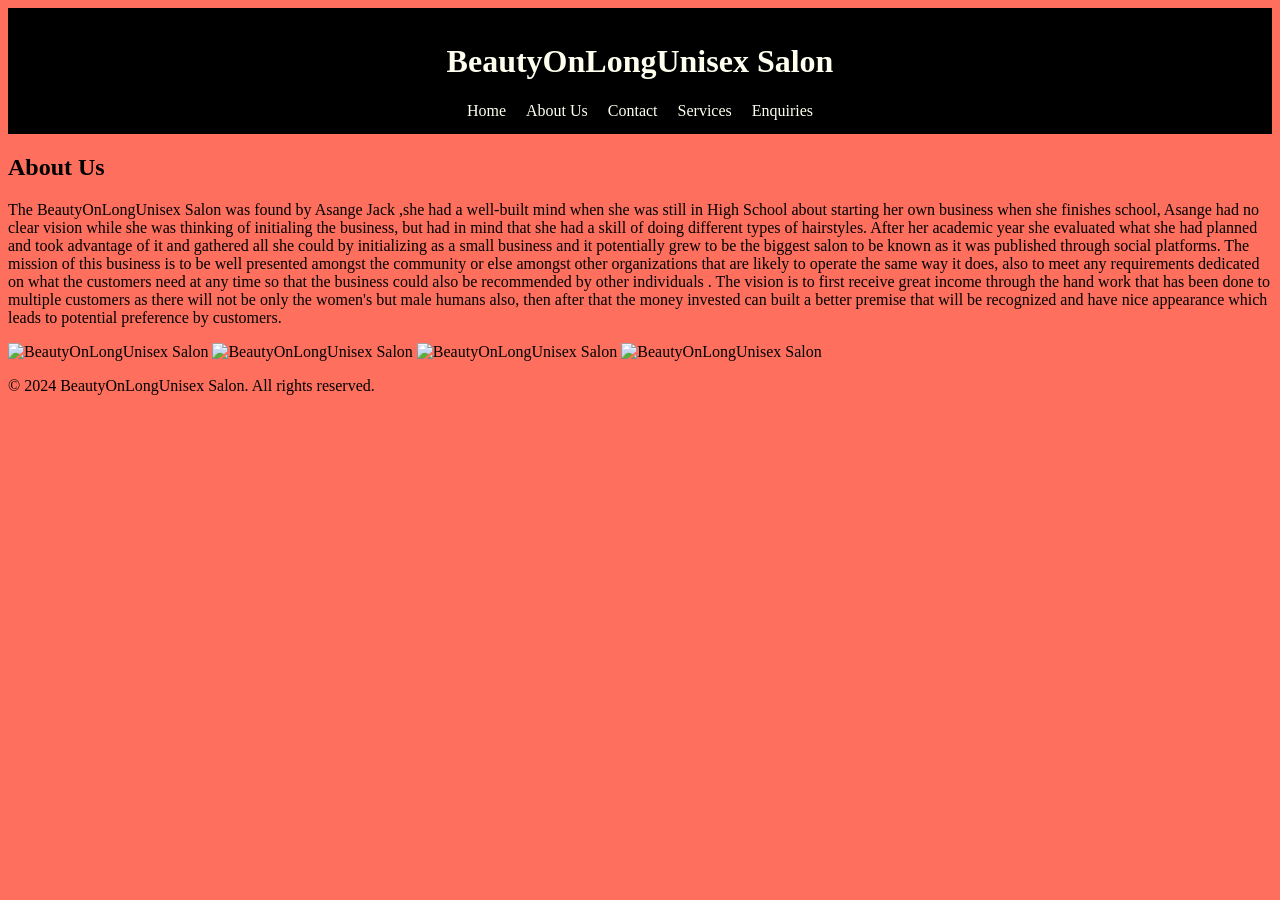
==== about.html @ 1f9258c6 "just added the opening hours and the address of the salon" ====
<!DOCTYPE html>
<html lang="en">
<head>
    <meta charset="UTF-8">
    <meta name="viewport" content="width=device-width, initial-scale=1.0">
    <title>About Us</title>
    <link rel ="stylesheet" href="Css/about.css">
</head>
<body>
    <header>
        <h1>BeautyOnLongUnisex Salon</h1>
        <nav>
            <ul>
                <li><a href="index.html">Home</a></li>
                <li><a href="about.html">About Us</a></li>
                <li><a href="contact.html">Contact</a></li>
                <li><a href="services.html">Services</a></li>
                <li><a href="enquries.html">Enquiries</a></li>
            </ul>
        </nav>
    </header>
    <main>
        <section>
            <h2>About Us</h2>
            <p>The BeautyOnLongUnisex Salon was found by Asange Jack ,she had a well-built mind when she was still in High School about starting her own business when she finishes school,
                 Asange had no clear vision while she was thinking of initialing the business,
                 but had in mind that she had a skill of doing different types of hairstyles.
                 After her academic year she evaluated what she had planned and took advantage of it and gathered all she could by initializing as a small business and it potentially grew to be the biggest salon to be known as it was published through social platforms. 
                 The mission of this business is to be well presented amongst the community or else amongst other organizations that are likely to operate the same way it does, 
                also to meet any requirements dedicated on what the customers need at any time so that the business could also be recommended by other individuals .
                The vision is to first receive great income through the hand work that has been done to multiple customers as there will not be only the women's but male humans also,
                 then after that the money invested can built a better premise that will be recognized and have nice appearance which leads to potential preference by customers.</p>
        </section>
    </main>
    <img src="C:\Users\39265\OneDrive\Desktop\Project_1\Images\Close-up of professional hair cutting and styling tools, scissors, combs, brushes, hair dryer, styling products arranged aesthetically, salon equipment, clean and professional presentation (1).jpg" alt="BeautyOnLongUnisex Salon" width="300" height="300">
    <img src="C:\Users\39265\OneDrive\Desktop\Project_1\Images\Close-up of professional hair cutting and styling tools, scissors, combs, brushes, hair dryer, styling products arranged aesthetically, salon equipment, clean and professional presentation.jpg" alt="BeautyOnLongUnisex Salon" width="300" height="300">
    <img src="C:\Users\39265\OneDrive\Desktop\Project_1\Images\pexels-artbovich-7750108.jpg" alt="BeautyOnLongUnisex Salon" width="350" height="300">
    <img src="C:\Users\39265\OneDrive\Desktop\Project_1\Images\pexels-sie7e-29189823.jpg" alt="BeautyOnLongUnisex Salon" width="300" height="320">
    <footer>
        <p>&copy; 2024 BeautyOnLongUnisex Salon. All rights reserved.</p>
    </footer>
</body>
</html>
---- Css/about.css ----
header{
    text-align: center;
    background-color: black;
    padding: 14px;
    position: sticky;
    z-index: 1000;
    top:0;
}
h1 {
    color: #FFFFF0;
}

ul{
    display: flex;          
    list-style-type: none;  
    padding: 0;             
    margin: 0;
    gap: 20px;
}

a:hover{
    color:#D4AF37;
    cursor: pointer;

}
a:link{

    color: #FFFFF0;
    text-decoration: none;
}

a:visited{
    color: #FFFFF0;
    
}

nav{
    display: flex;
    justify-content: center;
    background-color: transparent;
            border-bottom: #D4AF37;}


    body{background-color: #FE6F5E
    }
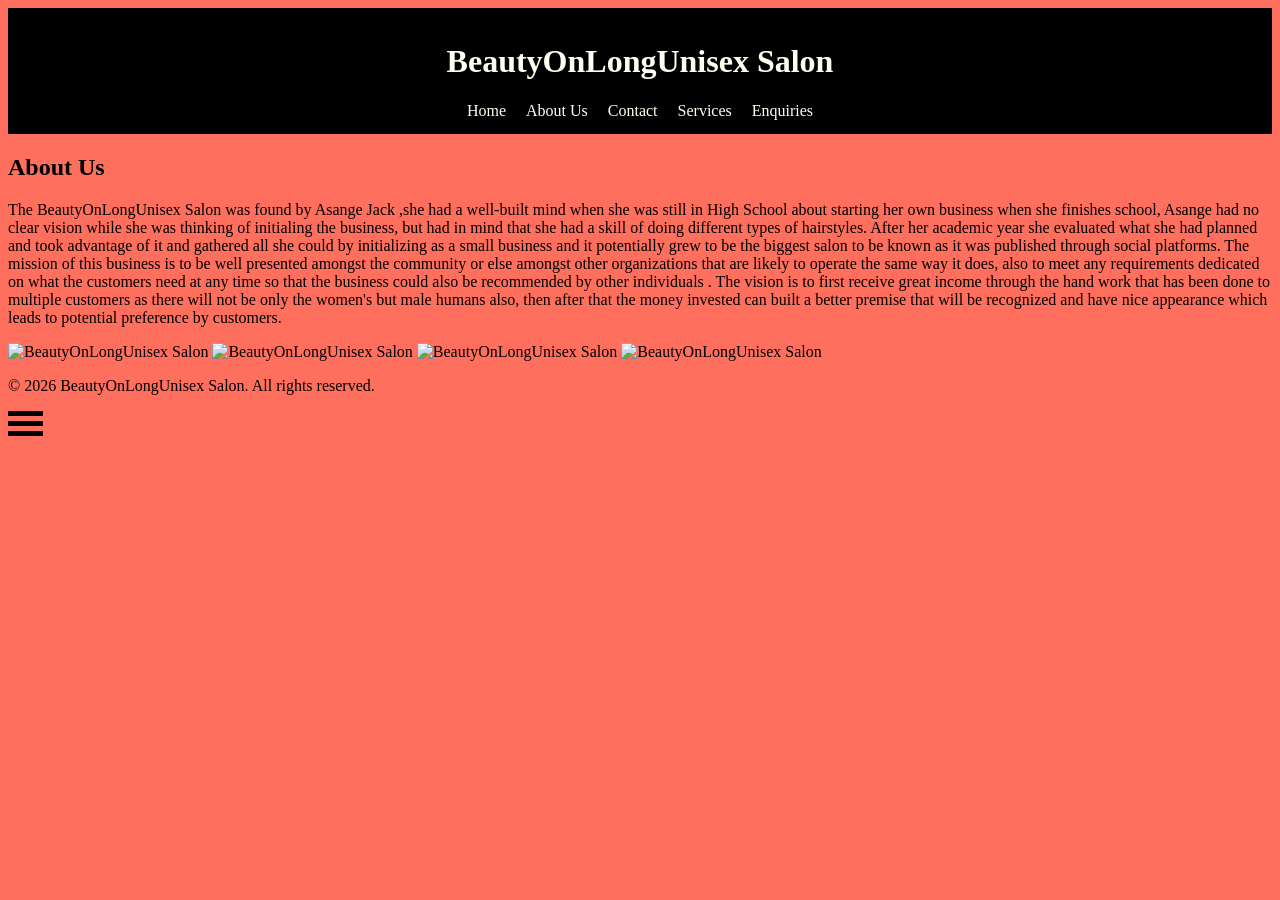
==== commit 29fc1acb: "added my own styling of the three lines on the bottom of each page" ====
--- a/about.html
+++ b/about.html
@@ -37,7 +37,30 @@
     <img src="C:\Users\39265\OneDrive\Desktop\Project_1\Images\pexels-artbovich-7750108.jpg" alt="BeautyOnLongUnisex Salon" width="350" height="300">
     <img src="C:\Users\39265\OneDrive\Desktop\Project_1\Images\pexels-sie7e-29189823.jpg" alt="BeautyOnLongUnisex Salon" width="300" height="320">
     <footer>
-        <p>&copy; 2024 BeautyOnLongUnisex Salon. All rights reserved.</p>
+        <p>&copy; 2026 BeautyOnLongUnisex Salon. All rights reserved.</p>
     </footer>
 </body>
+</html>
+
+<!DOCTYPE html>
+<html lang="en">
+<head>
+    <meta charset="UTF-8">
+    <meta name="viewport" content="width=device-width, initial-scale=1">
+    <title>style</title>
+  <style>
+    div {
+        width: 35px;
+        height: 5px;
+        background-color: black;
+        margin: 5px 0;
+    }
+  </style>
+</head>
+<body>
+    <div></div>
+    <div></div>
+    <div></div>
+    
+</body>
 </html>
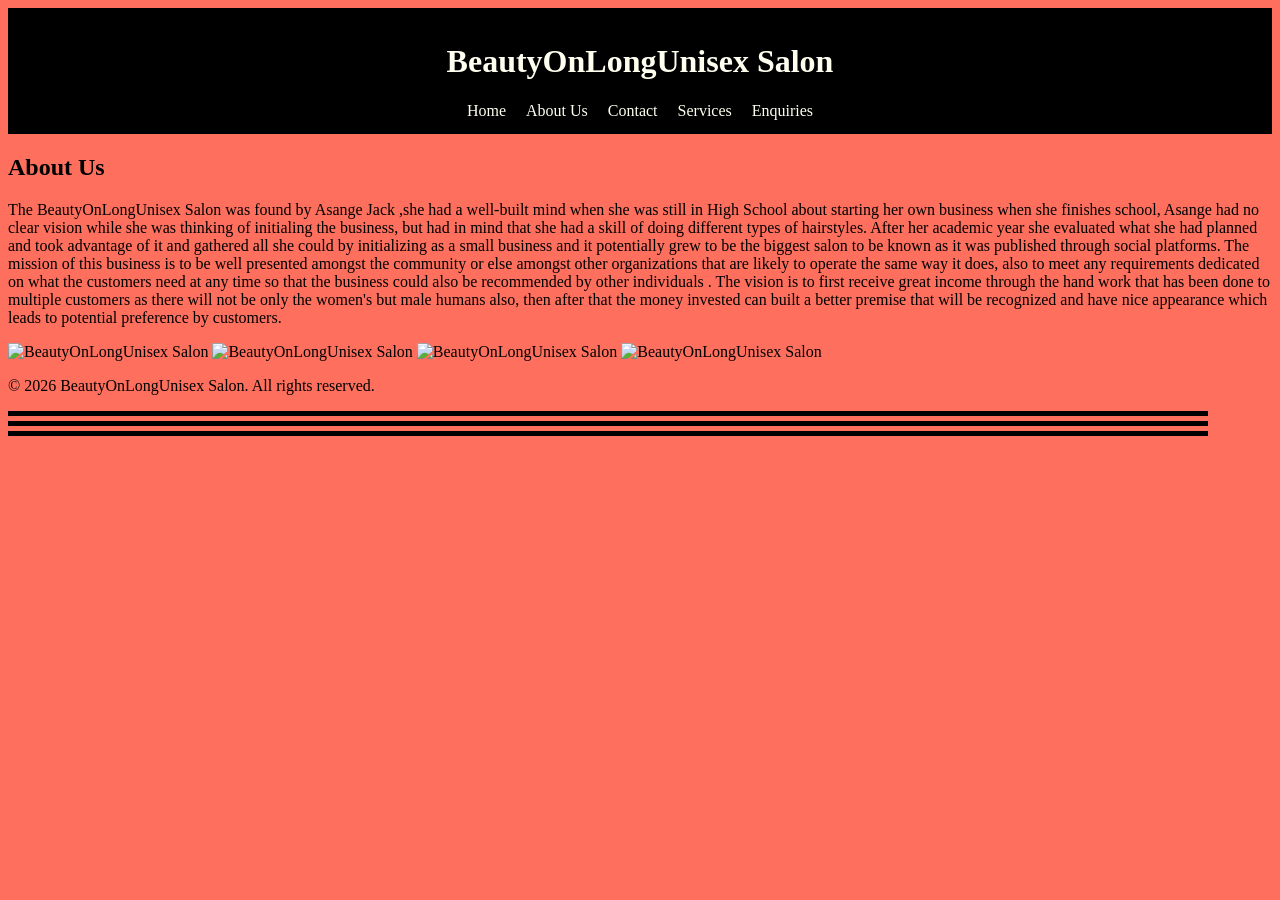
==== commit d74bf677: "added the width to the about page to elong the three lines at the bottom" ====
--- a/about.html
+++ b/about.html
@@ -50,7 +50,7 @@
     <title>style</title>
   <style>
     div {
-        width: 35px;
+        width: 1200px;
         height: 5px;
         background-color: black;
         margin: 5px 0;
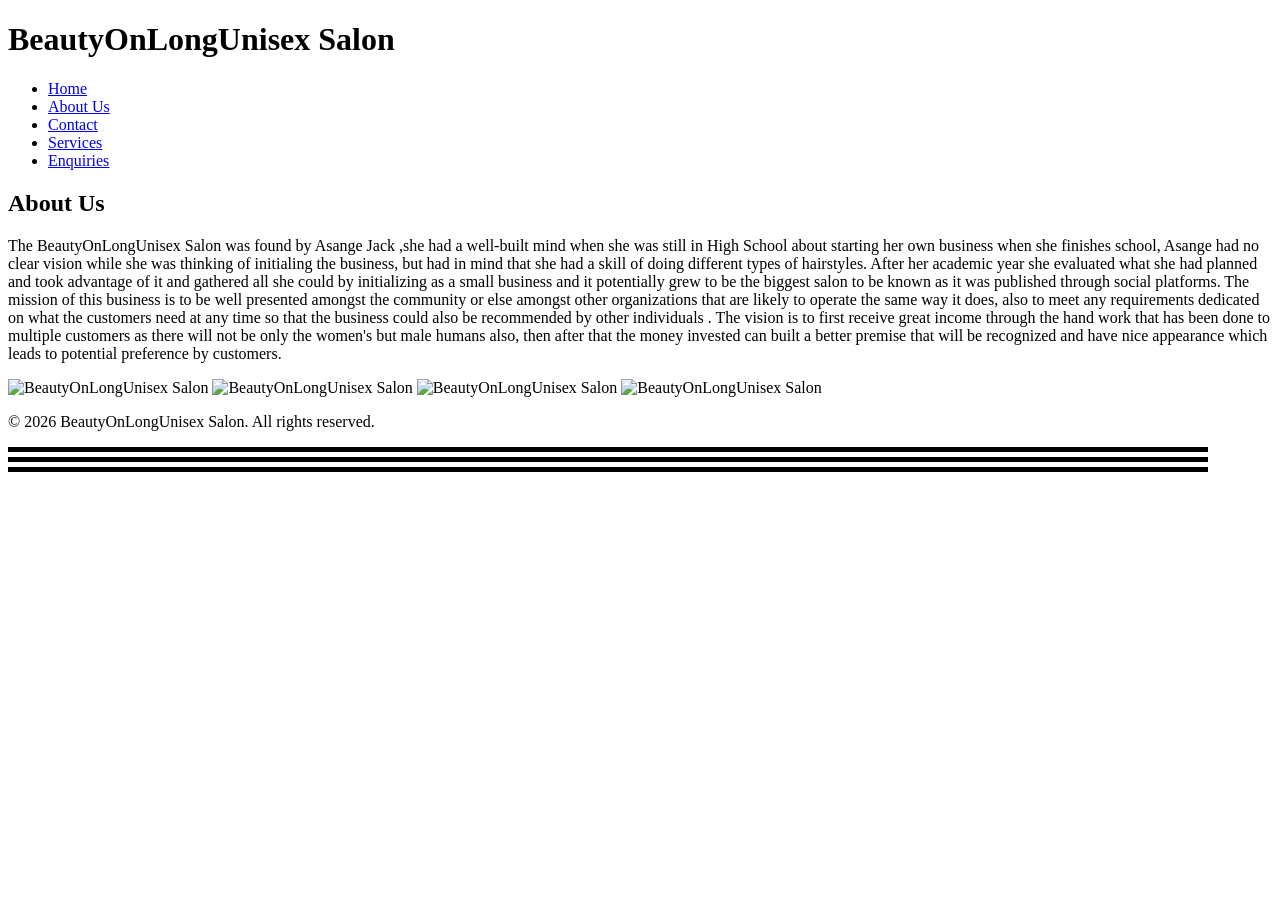
==== commit 991d81fe: "finally linked about.html with about.css again" ====
--- a/about.html
+++ b/about.html
@@ -4,7 +4,7 @@
     <meta charset="UTF-8">
     <meta name="viewport" content="width=device-width, initial-scale=1.0">
     <title>About Us</title>
-    <link rel ="stylesheet" href="Css/about.css">
+    <link rel="stylesheet" href="Css/Project_1/Css/about.css">
 </head>
 <body>
     <header>
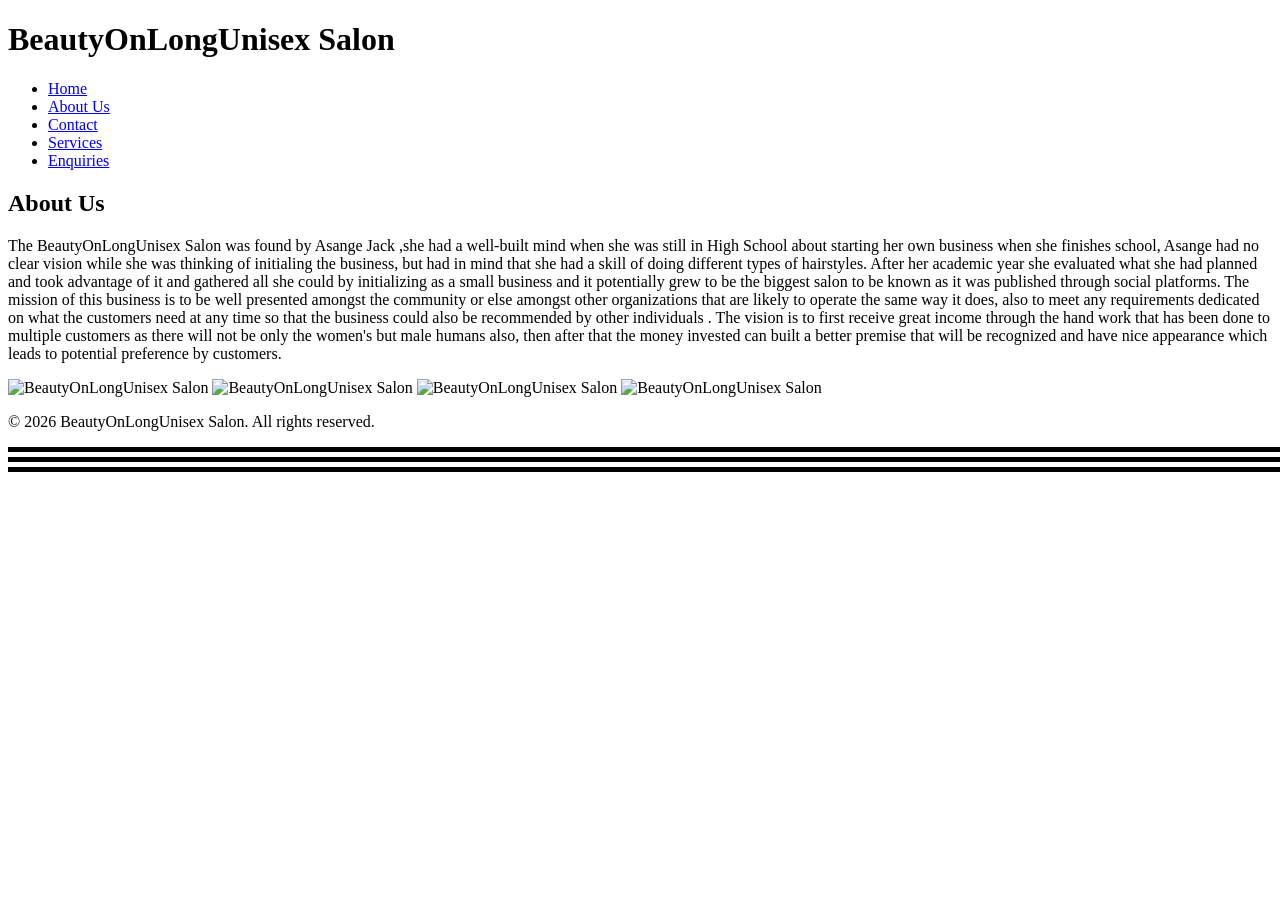
==== commit d71c0aae: "added the width of the bottom three lines on the about.html from 1200px to 1500px" ====
--- a/about.html
+++ b/about.html
@@ -50,7 +50,7 @@
     <title>style</title>
   <style>
     div {
-        width: 1200px;
+        width: 1500px;
         height: 5px;
         background-color: black;
         margin: 5px 0;
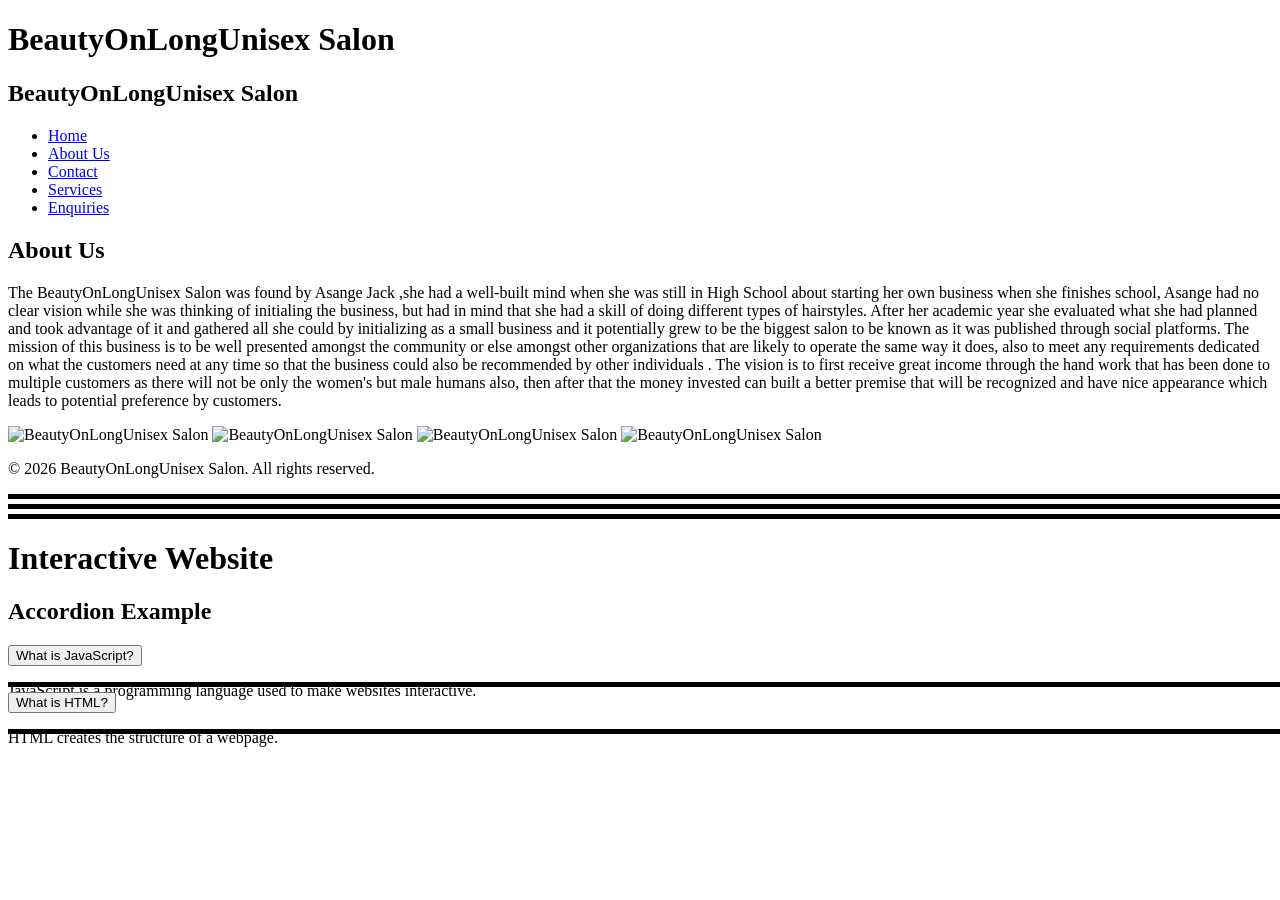
==== commit ebffc072: "made changes on the index.html" ====
--- a/about.html
+++ b/about.html
@@ -7,8 +7,9 @@
     <link rel="stylesheet" href="Css/Project_1/Css/about.css">
 </head>
 <body>
+    <h1>BeautyOnLongUnisex Salon</h1>   
     <header>
-        <h1>BeautyOnLongUnisex Salon</h1>
+        <h2>BeautyOnLongUnisex Salon</h2>
         <nav>
             <ul>
                 <li><a href="index.html">Home</a></li>
@@ -63,4 +64,39 @@
     <div></div>
     
 </body>
+</html>
+
+<!DOCTYPE html>
+<html>
+<head>
+    <title>Interactive Elements</title>
+    <link rel="stylesheet" href="style.css">
+</head>
+
+<body>
+
+<h1>Interactive Website</h1>
+
+
+<h2>Accordion Example</h2>
+
+<button class="accordion">What is JavaScript?</button>
+<div class="panel">
+    <p>
+        JavaScript is a programming language used to make websites interactive.
+    </p>
+</div>
+
+
+<button class="accordion">What is HTML?</button>
+<div class="panel">
+    <p>
+        HTML creates the structure of a webpage.
+    </p>
+</div>
+
+
+<script src="script.js"></script>
+
+</body>
 </html>
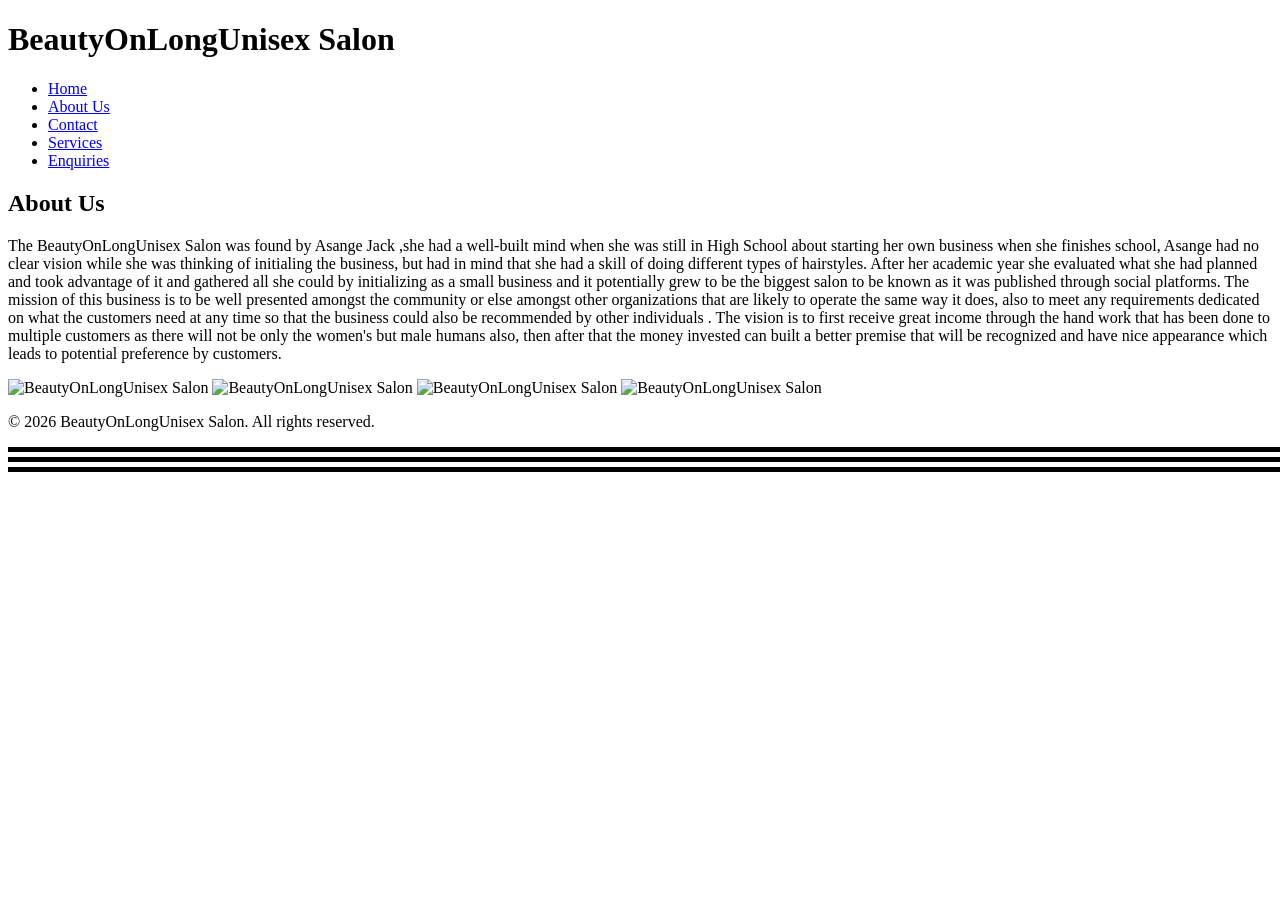
==== commit 1788368b: "canceled the part I have just added on the index.html" ====
--- a/about.html
+++ b/about.html
@@ -6,10 +6,9 @@
     <title>About Us</title>
     <link rel="stylesheet" href="Css/Project_1/Css/about.css">
 </head>
-<body>
-    <h1>BeautyOnLongUnisex Salon</h1>   
+<body>  
     <header>
-        <h2>BeautyOnLongUnisex Salon</h2>
+        <h1>BeautyOnLongUnisex Salon</h1>
         <nav>
             <ul>
                 <li><a href="index.html">Home</a></li>
@@ -66,37 +65,3 @@
 </body>
 </html>
 
-<!DOCTYPE html>
-<html>
-<head>
-    <title>Interactive Elements</title>
-    <link rel="stylesheet" href="style.css">
-</head>
-
-<body>
-
-<h1>Interactive Website</h1>
-
-
-<h2>Accordion Example</h2>
-
-<button class="accordion">What is JavaScript?</button>
-<div class="panel">
-    <p>
-        JavaScript is a programming language used to make websites interactive.
-    </p>
-</div>
-
-
-<button class="accordion">What is HTML?</button>
-<div class="panel">
-    <p>
-        HTML creates the structure of a webpage.
-    </p>
-</div>
-
-
-<script src="script.js"></script>
-
-</body>
-</html>
